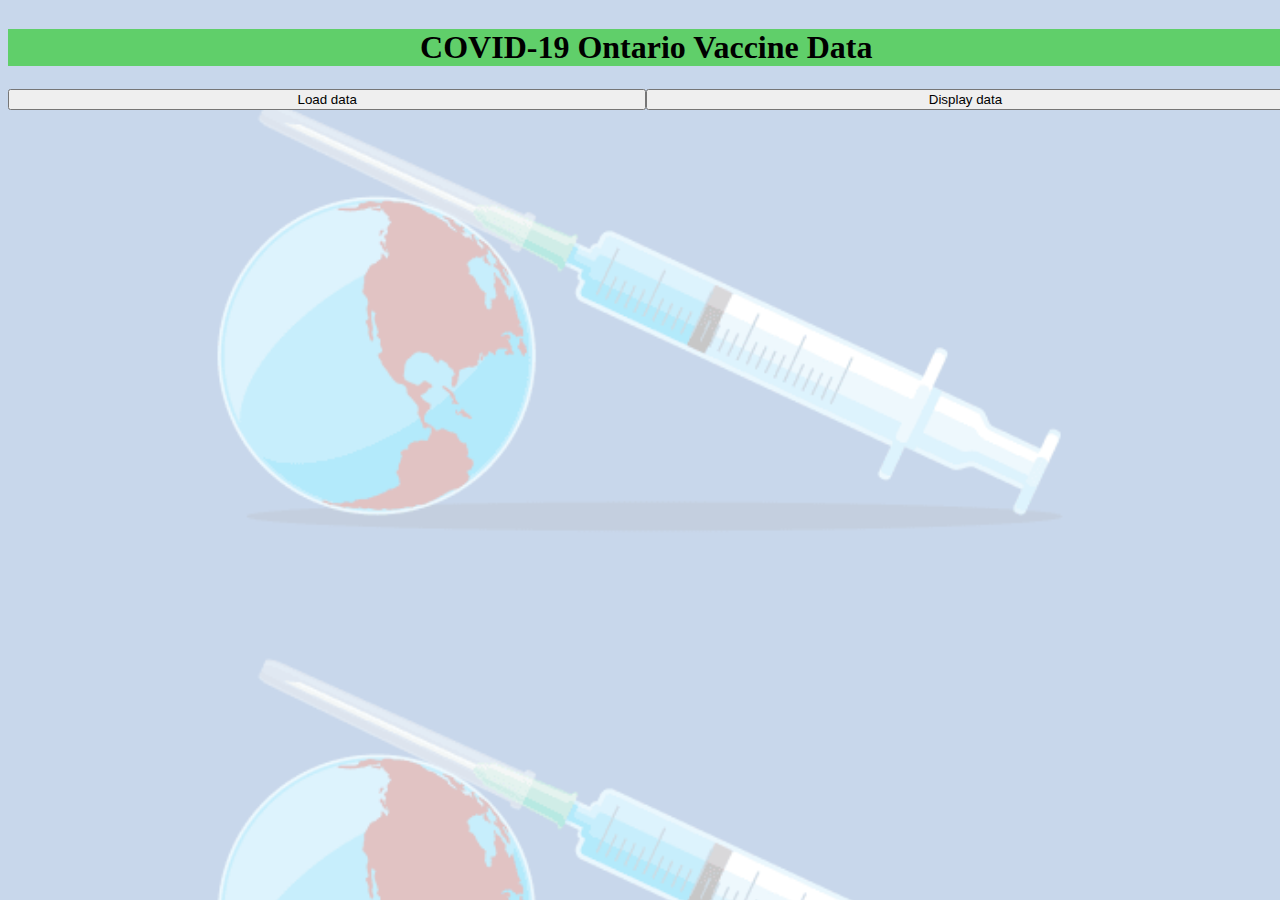
==== html_pages/vaccine_data.html @ 7fec4028 "Publish website" ====
<!doctype html>
<html>
	<head>
	<link rel="stylesheet" href="../css/vdata.css" />	
	<meta charset="utf-8" name="viewport" content="width=device-width, initial-scale=1.0">
	<script src="../js/jquery.js"></script>
	</head>
	<body>
		<section class="mGridContainer">
			<h1 class="title">COVID-19 Ontario Vaccine Data</h1>
			<section id="buttons">
				<button type="button" id="load">Load data</button>
				<button type="button" id="display">Display data</button>
			</section>
			<section id="displayData">
				<h1 id="displayTitle"></h1>
				<ul id="dateList"></ul>
			</section>
			<section id="contentData">
				<h2 id="contentTitle"></h2>
				<div id="date"></div>
				<div id="previous"></div>
				<div id="administered"></div>
				<div id="full_doses"></div>
				<div id="total_full_doses"></div><br>
			</section>
		</section>
	</body>
	<script src="../js/loadDisplayScript.js"></script>
</html>
---- css/vdata.css ----
body{
	background: linear-gradient(rgba(255,255,255,.7), rgba(255,255,255,.7)), url("../images/vaccine.png");
	background-size: cover;
}

.title{text-align: center; grid-area: title; background-color: rgba(51, 204, 51, 0.7)}
#load{width:100%;}
#display{width:100%;}
#buttons{grid-area: buttons;}
#displayData{grid-area: displayData;}
#contentData{grid-area: contentData;}

@media (orientation: landscape) {
.mGridContainer{
	display: grid;
	grid-template-columns: 50% 50%;
	grid-template-rows: auto;
	grid-template-areas:
		"title title"
		"buttons buttons"
		"displayData contentData";
	 gap: 1%;
	}
#dateList, #buttons{
    display: grid;
	grid-template-columns: 1fr 1fr;
}
#displayData{height:20%; overflow: auto;}
}

@media (orientation: portrait) {
.mGridContainer{
	display: grid;
	grid-template-columns: 50% 50%;
	grid-template-rows: auto;
	grid-template-areas:
		"title title"
		"buttons buttons"
		"displayData displayData"
		"contentData contentData";
	 gap: 1%;
	}
#dateList{
    display: grid;
	grid-template-columns: 1fr 1fr;
}
}
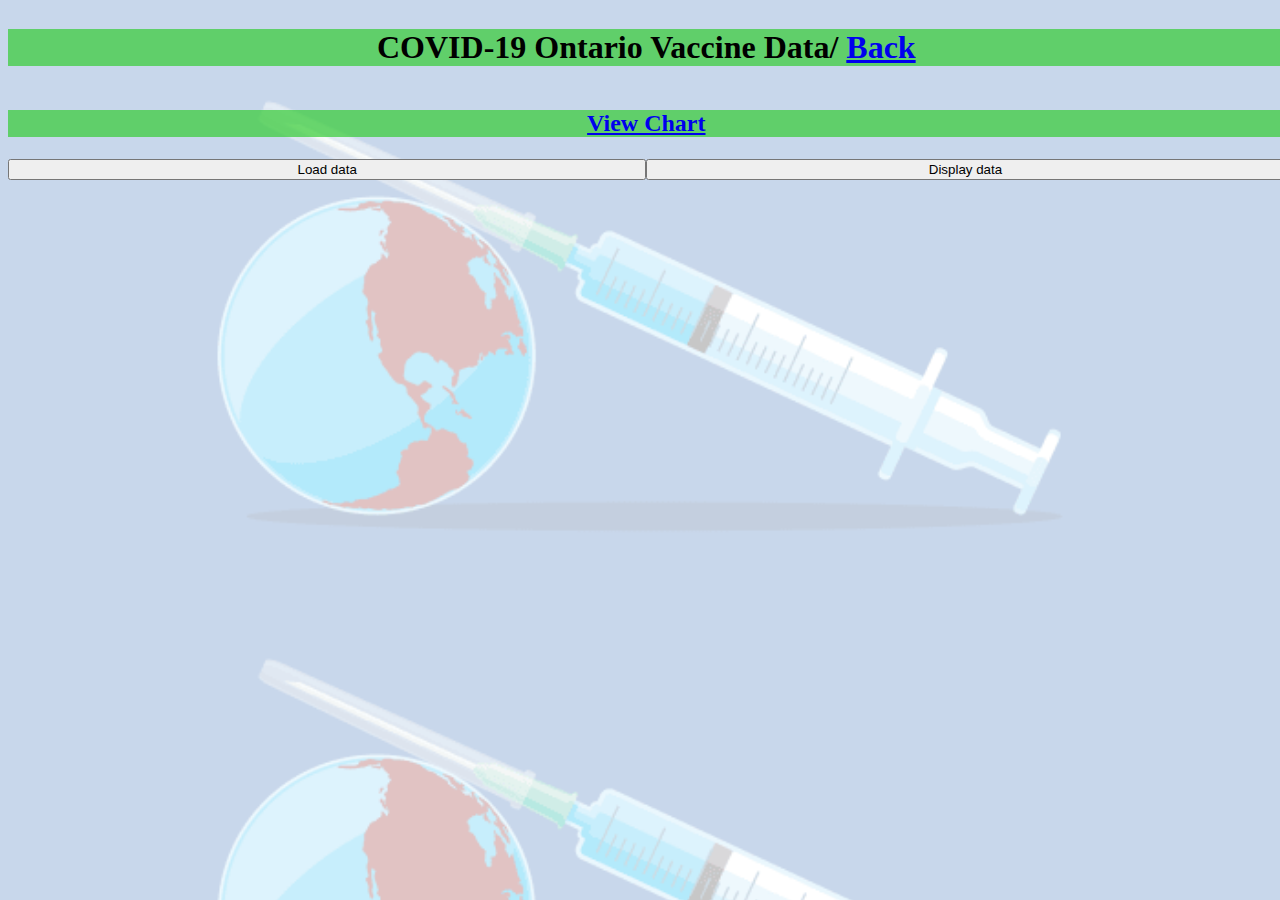
==== commit e490bc93: "Added chart for vaccine data" ====
--- a/html_pages/vaccine_data.html
+++ b/html_pages/vaccine_data.html
@@ -7,7 +7,10 @@
 	</head>
 	<body>
 		<section class="mGridContainer">
-			<h1 class="title">COVID-19 Ontario Vaccine Data</h1>
+			<h1 class="title">COVID-19 Ontario Vaccine Data/ 
+			<a href="../index.html"/>Back</a>
+			</h1>
+			<h2 class="chartLink"><a href="v_data_chart.html"/>View Chart</a></h2>
 			<section id="buttons">
 				<button type="button" id="load">Load data</button>
 				<button type="button" id="display">Display data</button>
--- a/css/vdata.css
+++ b/css/vdata.css
@@ -4,6 +4,7 @@
 }
 
 .title{text-align: center; grid-area: title; background-color: rgba(51, 204, 51, 0.7)}
+.chartLink{text-align: center; grid-area: chart; background-color: rgba(51, 204, 51, 0.7)}
 #load{width:100%;}
 #display{width:100%;}
 #buttons{grid-area: buttons;}
@@ -17,6 +18,7 @@
 	grid-template-rows: auto;
 	grid-template-areas:
 		"title title"
+		"chart chart"
 		"buttons buttons"
 		"displayData contentData";
 	 gap: 1%;
@@ -35,6 +37,7 @@
 	grid-template-rows: auto;
 	grid-template-areas:
 		"title title"
+		"chart chart"
 		"buttons buttons"
 		"displayData displayData"
 		"contentData contentData";
